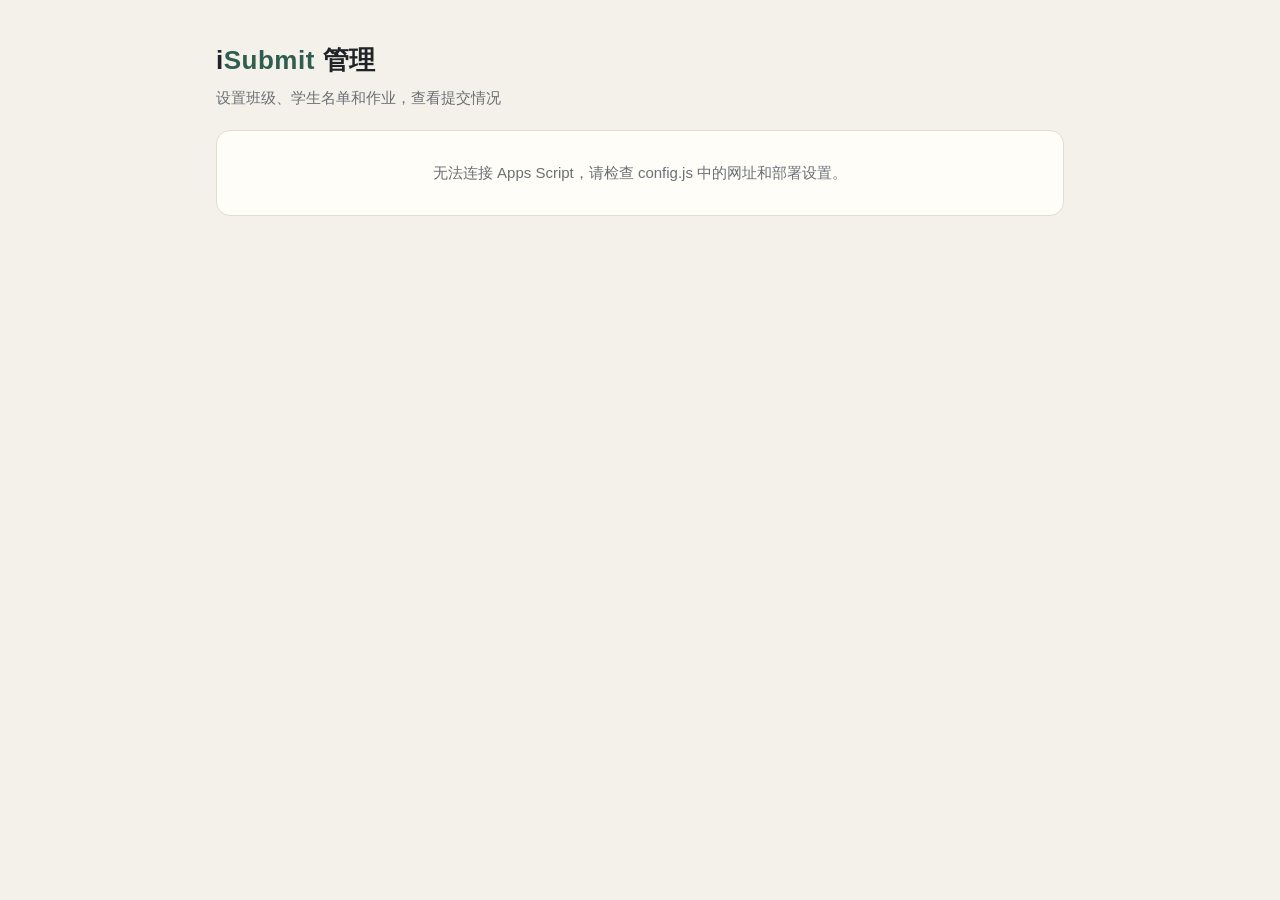
==== admin.html @ 136769a4 "iSubmit 作业提交平台：学生提交页、管理页与 Apps Script 后端 Co-Authored-By: Claude Opus 5.5 <noreply@anthropic.com> Cla" ====
<!DOCTYPE html>
<html lang="zh-CN">
<head>
<meta charset="UTF-8">
<meta name="viewport" content="width=device-width, initial-scale=1">
<meta name="robots" content="noindex">
<title>iSubmit · 管理</title>
<link rel="stylesheet" href="style.css">
<style>
  nav.tabs{display:flex;gap:4px;border-bottom:1px solid var(--line);margin-bottom:16px;flex-wrap:wrap}
  nav.tabs button{border:0;background:none;padding:10px 14px;color:var(--muted);border-bottom:2px solid transparent;margin-bottom:-1px}
  nav.tabs button.on{color:var(--accent);border-bottom-color:var(--accent);font-weight:600}
  .item{border:1px solid var(--line);border-radius:10px;padding:16px;background:#fff;margin-bottom:12px}
  .item-head{display:flex;gap:10px;align-items:center}
  .item-head input{flex:1;font-weight:600}
  .count{font-size:13px;color:var(--muted)}
  .checks{display:flex;flex-wrap:wrap;gap:6px 0;margin-top:4px}
  .savebar{position:sticky;bottom:0;background:var(--bg);padding:12px 0;display:flex;gap:12px;align-items:center;border-top:1px solid var(--line);margin-top:8px}
  .savebar .dirty{color:var(--warn);font-size:13px}
  .empty{color:var(--muted);text-align:center;padding:20px;font-size:14px}
  table{width:100%;border-collapse:collapse;font-size:14px;margin-top:8px}
  th,td{text-align:left;padding:7px 8px;border-bottom:1px solid var(--line)}
  th{font-size:13px;color:var(--muted);font-weight:600}
  .tag{display:inline-block;font-size:12px;padding:1px 8px;border-radius:99px}
  .tag.ok{background:var(--accent-2);color:var(--accent)}
  .tag.no{background:var(--err-2);color:var(--err)}
  .tag.link{background:#e8eef8;color:#2d4f86;text-decoration:none}
  .tag.late{background:#fbf0de;color:var(--warn)}
  .summary{display:flex;gap:16px;align-items:center;flex-wrap:wrap;margin:6px 0 4px}
  .summary b{font-size:20px}
  .links a{margin-right:14px;font-size:14px}
  .toolbar{display:flex;gap:10px;align-items:center;flex-wrap:wrap}
  .toolbar select{width:auto;flex:1;min-width:200px}
  .class-block{margin-top:18px}
  .class-block h3{font-size:15px;margin:0;display:flex;justify-content:space-between;align-items:center}
</style>
</head>
<body>
<main class="wide">
  <header>
    <div>
      <h1>i<span>Submit</span> 管理</h1>
      <p>设置班级、学生名单和作业，查看提交情况</p>
    </div>
    <button id="logout" class="btn ghost small" hidden>退出</button>
  </header>

  <div id="loading" class="card loading">正在连接…</div>

  <!-- 首次设置 / 登录 -->
  <form id="auth" class="card" hidden style="max-width:420px">
    <h2 id="authTitle">登录</h2>
    <p id="authHint" class="hint"></p>
    <label for="pw">管理密码</label>
    <input id="pw" type="password" autocomplete="current-password">
    <div id="pw2Wrap" hidden>
      <label for="pw2">再输入一次</label>
      <input id="pw2" type="password" autocomplete="new-password">
    </div>
    <button class="btn block" type="submit" id="authBtn">登录</button>
    <div id="authMsg" class="msg"></div>
  </form>

  <!-- 主界面 -->
  <div id="app" hidden>
    <nav class="tabs">
      <button data-tab="subs" class="on">提交情况</button>
      <button data-tab="classes">班级与名单</button>
      <button data-tab="assignments">作业</button>
      <button data-tab="settings">设置</button>
    </nav>

    <!-- 提交情况 -->
    <section id="tab-subs" class="card">
      <div class="toolbar">
        <select id="subAssign"></select>
        <button class="btn small" id="subRefresh">刷新</button>
      </div>
      <div id="subBody"></div>
      <div class="links" id="links" style="margin-top:16px"></div>
    </section>

    <!-- 班级 -->
    <section id="tab-classes" class="card" hidden>
      <h2>班级与学生名单</h2>
      <p class="hint">每行一个学生名字，可以直接从 Excel 复制一列粘贴进来。学生提交时会从名单中选择自己的名字。</p>
      <div id="classList"></div>
      <button class="btn ghost small" id="addClass">＋ 添加班级</button>
    </section>

    <!-- 作业 -->
    <section id="tab-assignments" class="card" hidden>
      <h2>作业</h2>
      <p class="hint">勾选哪些班级需要交这份作业。截止时间留空表示不限时。取消「开放提交」后学生将看不到这份作业。</p>
      <div id="assignList"></div>
      <button class="btn ghost small" id="addAssign">＋ 添加作业</button>
    </section>

    <!-- 设置 -->
    <section id="tab-settings" class="card" hidden>
      <h2>提交设置</h2>
      <label for="sCode">提交口令</label>
      <input id="sCode" type="text" placeholder="留空表示不需要口令">
      <div class="hint">建议设置，并在课上告诉学生，防止陌生人乱传文件。</div>

      <div class="row">
        <div>
          <label for="sMax">单个文件大小上限（MB）</label>
          <input id="sMax" type="number" min="1" max="35">
          <div class="hint">最大 35</div>
        </div>
        <div>
          <label>截止后</label>
          <label class="inline" style="margin-top:10px"><input type="checkbox" id="sLate"> 仍可提交（标记为迟交）</label>
        </div>
      </div>

      <label for="sExt">允许的文件类型</label>
      <input id="sExt" type="text" placeholder="例如：pdf, docx, jpg（留空表示不限制）">

      <h2 style="margin-top:28px">修改管理密码</h2>
      <div class="row">
        <div><label for="np1">新密码</label><input id="np1" type="password" autocomplete="new-password"></div>
        <div><label for="np2">再输入一次</label><input id="np2" type="password" autocomplete="new-password"></div>
      </div>
      <button class="btn small" id="changePw" style="margin-top:12px">修改密码</button>
      <div id="pwMsg" class="msg"></div>
    </section>

    <div class="savebar" id="savebar" hidden>
      <button class="btn" id="save">保存设置</button>
      <span id="dirty" class="dirty"></span>
      <span id="saveMsg" class="hint"></span>
    </div>
  </div>
</main>

<script src="config.js"></script>
<script>
const URL_ = window.ISUBMIT_URL || '';
const $ = id => document.getElementById(id);
let password = '', data = null, meta = {}, dirty = false, tab = 'subs';

async function api(body){
  const r = await fetch(URL_, {method:'POST', headers:{'Content-Type':'text/plain;charset=utf-8'}, body:JSON.stringify(body)});
  return r.json();
}
async function adminApi(action, extra){
  const res = await api(Object.assign({action, password}, extra||{}));
  if(!res.ok && res.auth){ logout(res.error); throw new Error(res.error); }
  return res;
}
function el(tag, attrs, ...kids){
  const e=document.createElement(tag);
  for(const k in (attrs||{})){
    const v=attrs[k];
    if(k==='class') e.className=v;
    else if(k.startsWith('on')) e.addEventListener(k.slice(2), v);
    else if(k==='value') e.value=v;
    else if(k in e && typeof v!=='string') e[k]=v;
    else e.setAttribute(k, v);
  }
  kids.flat(Infinity).forEach(c=>{ if(c!=null) e.append(c.nodeType?c:document.createTextNode(c)); });
  return e;
}
function uid(){ return Math.random().toString(36).slice(2,10); }
function showMsg(m,type,text){ m.className='msg show '+type; m.textContent=text; }
function hideMsg(m){ m.className='msg'; }
function toLocalInput(iso){ if(!iso) return ''; const d=new Date(iso); return new Date(d-d.getTimezoneOffset()*60000).toISOString().slice(0,16); }
function fmt(iso){ return iso ? new Date(iso).toLocaleString('zh-CN',{month:'2-digit',day:'2-digit',hour:'2-digit',minute:'2-digit'}) : ''; }
function setDirty(v){ dirty=v; $('dirty').textContent = v ? '有未保存的修改' : ''; if(v) $('saveMsg').textContent=''; }
window.addEventListener('beforeunload', e=>{ if(dirty){ e.preventDefault(); e.returnValue=''; } });

// ---------------- 登录 ----------------
let setupMode=false;
async function start(){
  if(!URL_ || URL_.includes('在此粘贴')){ $('loading').innerHTML='请先在 config.js 中填写 Apps Script 网址。'; return; }
  let st;
  try{ st = await api({action:'adminStatus'}); }catch(e){ $('loading').textContent='无法连接 Apps Script，请检查 config.js 中的网址和部署设置。'; return; }
  $('loading').hidden=true;
  setupMode = !st.hasPassword;
  const saved = sessionStorage.getItem('isubmit-admin');
  if(!setupMode && saved){ password=saved; if(await enter()) return; }
  showAuth();
}
function showAuth(err){
  $('app').hidden=true; $('logout').hidden=true; $('auth').hidden=false;
  $('authTitle').textContent = setupMode ? '首次使用：设置管理密码' : '登录';
  $('authHint').textContent = setupMode ? '请立即设置密码（至少 6 位）。设置之后，只有知道密码的人能进入管理页。' : '';
  $('authBtn').textContent = setupMode ? '设置并进入' : '登录';
  $('pw2Wrap').hidden = !setupMode;
  $('pw').autocomplete = setupMode ? 'new-password' : 'current-password';
  if(err) showMsg($('authMsg'),'err',err); else hideMsg($('authMsg'));
  $('pw').focus();
}
$('auth').addEventListener('submit', async e=>{
  e.preventDefault(); hideMsg($('authMsg'));
  const pw=$('pw').value;
  if(setupMode){
    if(pw.length<6) return showMsg($('authMsg'),'err','密码至少 6 位');
    if(pw!==$('pw2').value) return showMsg($('authMsg'),'err','两次输入不一致');
    const r = await api({action:'adminSetup', password:pw});
    if(!r.ok) return showMsg($('authMsg'),'err',r.error);
    setupMode=false;
  }
  password=pw;
  $('authBtn').disabled=true;
  await enter();
  $('authBtn').disabled=false;
});
async function enter(){
  let r;
  try{ r = await adminApi('adminGet'); }catch(e){ return false; }
  sessionStorage.setItem('isubmit-admin', password);
  data=r.data; meta={rootUrl:r.rootUrl, sheetUrl:r.sheetUrl};
  $('auth').hidden=true; $('app').hidden=false; $('logout').hidden=false; $('pw').value=''; $('pw2').value='';
  renderAll(); setDirty(false); switchTab(tab);
  return true;
}
function logout(msg){
  password=''; sessionStorage.removeItem('isubmit-admin');
  setDirty(false); showAuth(msg);
}
$('logout').onclick=()=>logout();

// ---------------- 标签页 ----------------
document.querySelectorAll('nav.tabs button').forEach(b=>b.onclick=()=>switchTab(b.dataset.tab));
function switchTab(t){
  tab=t;
  document.querySelectorAll('nav.tabs button').forEach(b=>b.classList.toggle('on', b.dataset.tab===t));
  ['subs','classes','assignments','settings'].forEach(x=>$('tab-'+x).hidden = x!==t);
  $('savebar').hidden = t==='subs';
  if(t==='subs') renderSubsSelect();
}

function renderAll(){ renderClasses(); renderAssignments(); renderSettings(); }

// ---------------- 班级 ----------------
function renderClasses(){
  const box=$('classList'); box.innerHTML='';
  if(!data.classes.length) box.append(el('div',{class:'empty'},'还没有班级，点下方「添加班级」开始。'));
  data.classes.forEach(c=>{
    const count=el('span',{class:'count'});
    const upd=()=>{ count.textContent=c.students.length+' 人'; };
    const ta=el('textarea',{placeholder:'张三\n李四\n王五', value:c.students.join('\n'),
      oninput:e=>{ c.students=e.target.value.split(/\r?\n/).map(s=>s.trim()).filter(Boolean); upd(); setDirty(true); }});
    upd();
    box.append(el('div',{class:'item'},
      el('div',{class:'item-head'},
        el('input',{type:'text', value:c.name, placeholder:'班级名称，例如：三年二班', oninput:e=>{c.name=e.target.value; setDirty(true);}}),
        count,
        el('button',{class:'btn danger', type:'button', onclick:()=>{
          if(!confirm('删除班级「'+(c.name||'未命名')+'」？已提交的文件不会被删除。')) return;
          data.classes=data.classes.filter(x=>x!==c);
          data.assignments.forEach(a=>a.classIds=a.classIds.filter(id=>id!==c.id));
          renderAll(); setDirty(true);
        }},'删除')),
      el('label',{},'学生名单（每行一个）'), ta));
  });
}
$('addClass').onclick=()=>{
  data.classes.push({id:uid(), name:'', students:[]});
  renderClasses(); renderAssignments(); setDirty(true);
  const inputs=$('classList').querySelectorAll('.item-head input'); inputs[inputs.length-1].focus();
};

// ---------------- 作业 ----------------
function renderAssignments(){
  const box=$('assignList'); box.innerHTML='';
  if(!data.assignments.length) box.append(el('div',{class:'empty'},'还没有作业，点下方「添加作业」开始。'));
  data.assignments.forEach(a=>{
    const checks=el('div',{class:'checks'});
    if(!data.classes.length) checks.append(el('span',{class:'hint'},'请先在「班级与名单」中添加班级'));
    data.classes.forEach(c=>{
      checks.append(el('label',{class:'inline'},
        el('input',{type:'checkbox', checked:a.classIds.includes(c.id), onchange:e=>{
          a.classIds = e.target.checked ? [...a.classIds, c.id] : a.classIds.filter(x=>x!==c.id); setDirty(true);
        }}), c.name||'（未命名班级）'));
    });
    box.append(el('div',{class:'item'},
      el('div',{class:'item-head'},
        el('input',{type:'text', value:a.name, placeholder:'作业标题，例如：第1次作业', oninput:e=>{a.name=e.target.value; setDirty(true);}}),
        el('button',{class:'btn danger', type:'button', onclick:()=>{
          if(!confirm('删除作业「'+(a.name||'未命名')+'」？已提交的文件不会被删除。')) return;
          data.assignments=data.assignments.filter(x=>x!==a); renderAssignments(); setDirty(true);
        }},'删除')),
      el('div',{class:'row'},
        el('div',{},
          el('label',{},'截止时间'),
          el('input',{type:'datetime-local', value:toLocalInput(a.deadline), onchange:e=>{
            a.deadline = e.target.value ? new Date(e.target.value).toISOString() : ''; setDirty(true);
          }})),
        el('div',{},
          el('label',{},'状态'),
          el('label',{class:'inline', style:'margin-top:10px'},
            el('input',{type:'checkbox', checked:a.open, onchange:e=>{a.open=e.target.checked; setDirty(true);}}),'开放提交'))),
      el('label',{},'需要提交的班级'), checks));
  });
}
$('addAssign').onclick=()=>{
  data.assignments.unshift({id:uid(), name:'', classIds:data.classes.map(c=>c.id), deadline:'', open:true});
  renderAssignments(); setDirty(true);
  $('assignList').querySelector('.item-head input').focus();
};

// ---------------- 设置 ----------------
function renderSettings(){
  const s=data.settings;
  $('sCode').value=s.accessCode; $('sMax').value=s.maxFileMB; $('sLate').checked=s.allowLate;
  $('sExt').value=s.allowedExt.join(', ');
}
$('sCode').oninput=e=>{ data.settings.accessCode=e.target.value.trim(); setDirty(true); };
$('sMax').oninput=e=>{ data.settings.maxFileMB=Number(e.target.value)||20; setDirty(true); };
$('sLate').onchange=e=>{ data.settings.allowLate=e.target.checked; setDirty(true); };
$('sExt').oninput=e=>{ data.settings.allowedExt=e.target.value.split(/[,，\s]+/).map(x=>x.replace(/^\./,'').toLowerCase()).filter(Boolean); setDirty(true); };

$('changePw').onclick=async()=>{
  const m=$('pwMsg'); hideMsg(m);
  const a=$('np1').value, b=$('np2').value;
  if(a.length<6) return showMsg(m,'err','密码至少 6 位');
  if(a!==b) return showMsg(m,'err','两次输入不一致');
  try{
    const r=await adminApi('adminPassword',{newPassword:a});
    if(!r.ok) return showMsg(m,'err',r.error);
    password=a; sessionStorage.setItem('isubmit-admin',a);
    $('np1').value=$('np2').value=''; showMsg(m,'ok','密码已修改');
  }catch(_){}
};

// ---------------- 保存 ----------------
function validate(){
  for(const c of data.classes){
    if(!c.name.trim()) return '有班级没有填写名称';
    const dup=c.students.find((s,i)=>c.students.indexOf(s)!==i);
    if(dup) return '「'+c.name+'」中有重名学生：'+dup+'（请加以区分，例如 '+dup+'A / '+dup+'B）';
  }
  const names=data.classes.map(c=>c.name.trim());
  const dupC=names.find((n,i)=>names.indexOf(n)!==i);
  if(dupC) return '班级名称重复：'+dupC;
  for(const a of data.assignments){
    if(!a.name.trim()) return '有作业没有填写标题';
    if(a.open && !a.classIds.length) return '作业「'+a.name+'」没有勾选任何班级';
  }
  return '';
}
$('save').onclick=async()=>{
  const err=validate();
  if(err){ $('saveMsg').textContent=''; alert(err); return; }
  $('save').disabled=true; $('saveMsg').textContent='保存中…';
  try{
    const r=await adminApi('adminSave',{data});
    if(!r.ok){ $('saveMsg').textContent=''; alert(r.error); return; }
    data=r.data; renderAll(); setDirty(false);
    $('saveMsg').textContent='已保存 · '+new Date().toLocaleTimeString('zh-CN');
  }catch(e){ $('saveMsg').textContent='保存失败：'+e.message; }
  finally{ $('save').disabled=false; }
};

// ---------------- 提交情况 ----------------
function renderSubsSelect(){
  const sel=$('subAssign'); const prev=sel.value; sel.innerHTML='';
  if(!data.assignments.length){
    sel.append(el('option',{value:''},'暂无作业')); sel.disabled=true;
    $('subBody').innerHTML=''; $('subBody').append(el('div',{class:'empty'},'先到「作业」中添加作业并保存。'));
  } else {
    sel.disabled=false;
    data.assignments.forEach(a=>sel.append(el('option',{value:a.id},(a.name||'未命名')+(a.open?'':'（已关闭）'))));
    if(data.assignments.some(a=>a.id===prev)) sel.value=prev;
    loadSubs();
  }
  const L=$('links'); L.innerHTML='';
  if(meta.rootUrl) L.append(el('a',{href:meta.rootUrl,target:'_blank',rel:'noopener'},'打开 Drive 作业文件夹 ↗'));
  if(meta.sheetUrl) L.append(el('a',{href:meta.sheetUrl,target:'_blank',rel:'noopener'},'打开提交登记表 ↗'));
}
$('subAssign').onchange=loadSubs;
$('subRefresh').onclick=loadSubs;

async function loadSubs(){
  const id=$('subAssign').value, body=$('subBody');
  if(!id) return;
  body.innerHTML=''; body.append(el('div',{class:'loading'},'加载中…'));
  let r;
  try{ r=await adminApi('adminSubmissions',{assignmentId:id}); }catch(e){ return; }
  body.innerHTML='';
  if(!r.ok){ body.append(el('div',{class:'empty'}, r.error==='作业不存在' ? '这份作业还没有保存，请先点「保存设置」。' : r.error)); return; }

  let total=0, done=0;
  r.classes.forEach(c=>c.students.forEach(s=>{ total++; if(s.count) done++; }));
  body.append(el('div',{class:'summary'},
    el('span',{}, el('b',{},String(done)),' / '+total+' 人已提交'),
    r.assignment.deadline ? el('span',{class:'hint'},'截止 '+fmt(r.assignment.deadline)) : null,
    r.folderUrl ? el('a',{href:r.folderUrl,target:'_blank',rel:'noopener'},'打开本作业文件夹 ↗') : null));
  if(!r.classes.length) body.append(el('div',{class:'empty'},'这份作业没有勾选班级。'));

  r.classes.forEach(c=>{
    const missing=c.students.filter(s=>!s.count).map(s=>s.name);
    const tbody=el('tbody');
    c.students.forEach(s=>tbody.append(el('tr',{},
      el('td',{},s.name),
      el('td',{}, s.count ? el('span',{class:'tag ok'},'已交'+(s.count>1?' '+s.count+' 份':'')) : el('span',{class:'tag no'},'未交'),
        s.late ? ' ' : null, s.late ? el('span',{class:'tag late'},'迟交') : null,
        (s.links||[]).map((u,i)=>[' ', el('a',{href:u,target:'_blank',rel:'noopener noreferrer',class:'tag link',title:u},'链接'+((s.links.length>1)?(i+1):'')+' ↗')])),
      el('td',{class:'hint'}, fmt(s.last)))));
    body.append(el('div',{class:'class-block'},
      el('h3',{}, el('span',{}, c.name+'　',el('span',{class:'count'},(c.students.length-missing.length)+' / '+c.students.length)),
        missing.length ? el('button',{class:'btn ghost small',type:'button',onclick:async ev=>{
          const t=c.name+' 未交（'+missing.length+'人）：'+missing.join('、');
          try{ await navigator.clipboard.writeText(t); ev.target.textContent='已复制'; }catch(_){ prompt('复制未交名单：',t); }
        }},'复制未交名单') : null),
      c.students.length ? el('table',{}, el('thead',{},el('tr',{},el('th',{},'姓名'),el('th',{},'状态'),el('th',{},'最后提交'))), tbody)
        : el('div',{class:'empty'},'该班级名单为空')));
  });
}

start();
</script>
</body>
</html>
---- style.css ----
:root{
  --bg:#f4f1ea; --card:#fffdf8; --ink:#1f2328; --muted:#6b6f76;
  --line:#e3ddd0; --accent:#2f5d50; --accent-2:#e6efe9; --err:#b3261e; --err-2:#fbeceb; --warn:#a15c00;
}
*{box-sizing:border-box}
[hidden]{display:none!important}
body{margin:0;background:var(--bg);color:var(--ink);
  font:15px/1.6 -apple-system,BlinkMacSystemFont,"PingFang SC","Hiragino Sans GB","Microsoft YaHei",sans-serif}
main{max-width:560px;margin:40px auto;padding:0 16px}
main.wide{max-width:880px}
header{margin-bottom:20px;display:flex;align-items:flex-end;justify-content:space-between;gap:12px;flex-wrap:wrap}
h1{font-size:26px;margin:0;letter-spacing:.5px}
h1 span{color:var(--accent)}
header p{margin:4px 0 0;color:var(--muted)}
h2{font-size:17px;margin:0 0 12px}
.card{background:var(--card);border:1px solid var(--line);border-radius:14px;padding:24px;margin-bottom:16px}
label{display:block;font-weight:600;font-size:14px;margin:16px 0 6px}
label:first-child{margin-top:0}
label.inline{display:inline-flex;align-items:center;gap:6px;font-weight:400;margin:0 14px 0 0;cursor:pointer}
input[type=text],input[type=password],input[type=number],input[type=datetime-local],select,textarea{
  width:100%;padding:10px 12px;border:1px solid var(--line);border-radius:8px;background:#fff;font:inherit;color:inherit}
textarea{min-height:140px;resize:vertical;line-height:1.5}
input:focus,select:focus,textarea:focus{outline:2px solid var(--accent);outline-offset:-1px;border-color:transparent}
.row{display:grid;grid-template-columns:1fr 1fr;gap:12px}
.hint{font-size:13px;color:var(--muted);margin-top:4px;font-weight:400}
button{font:inherit;cursor:pointer}
.btn{padding:10px 16px;border:0;border-radius:10px;background:var(--accent);color:#fff;font-weight:600}
.btn:disabled{opacity:.5;cursor:not-allowed}
.btn.block{width:100%;margin-top:22px;padding:12px}
.btn.ghost{background:transparent;color:var(--accent);border:1px solid var(--accent)}
.btn.danger{background:transparent;color:var(--err);border:1px solid #e7c2bf;padding:6px 12px;font-weight:400;font-size:13px}
.btn.small{padding:6px 12px;font-size:13px}
.msg{margin-top:14px;padding:12px 14px;border-radius:8px;font-size:14px;display:none}
.msg.show{display:block}
.msg.err{background:var(--err-2);color:var(--err)}
.msg.ok{background:var(--accent-2);color:var(--accent)}
.loading{color:var(--muted);text-align:center;padding:30px 0}
footer{text-align:center;color:var(--muted);font-size:12px;margin-top:18px}
a{color:var(--accent)}
@media (max-width:520px){.row{grid-template-columns:1fr}}
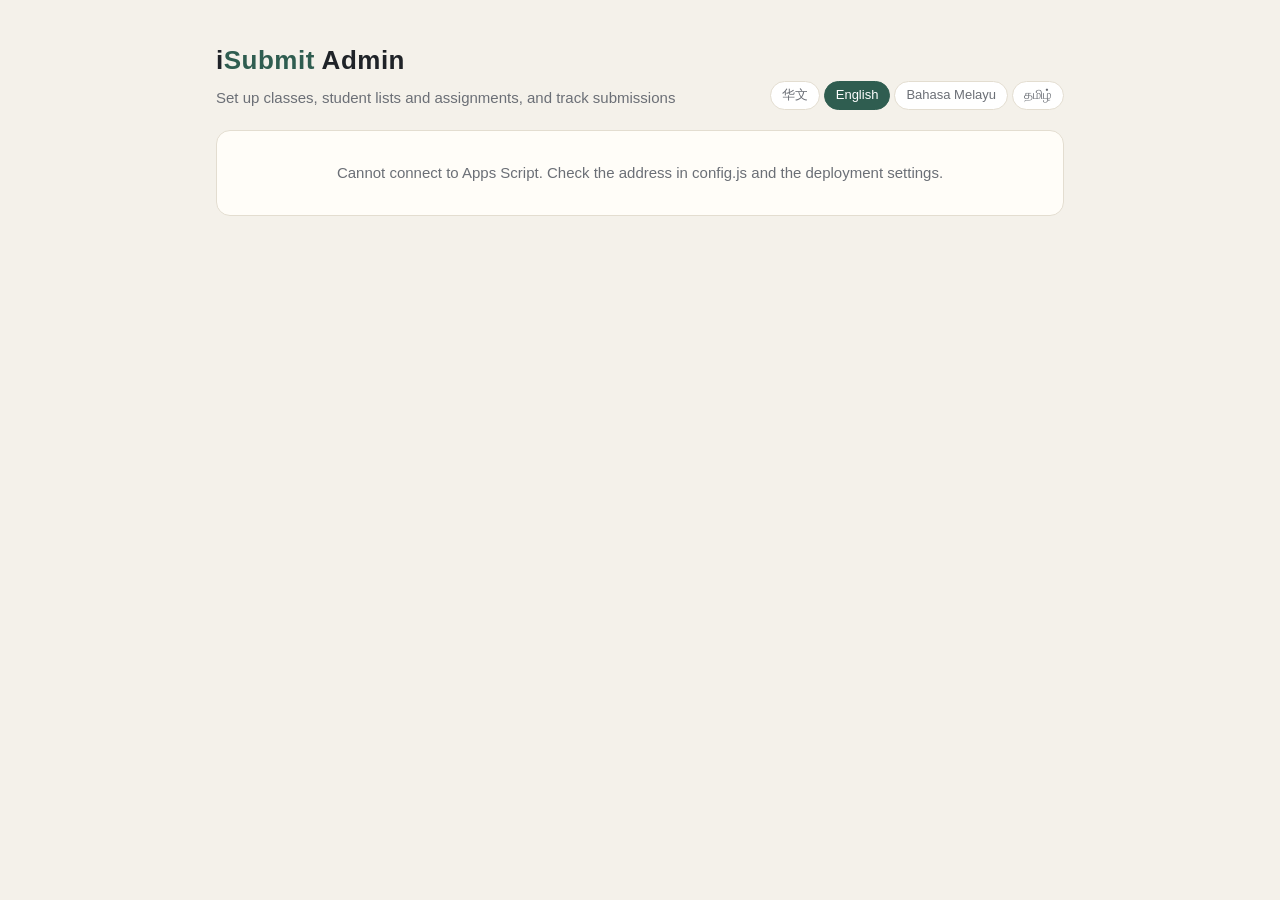
==== commit 37a79c57: "加入语言切换：华文 / English / Bahasa Melayu / தமிழ் Co-Authored-By: Claude Opus 5.5 <noreply@anthropic.com> " ====
--- a/admin.html
+++ b/admin.html
@@ -4,7 +4,7 @@
 <meta charset="UTF-8">
 <meta name="viewport" content="width=device-width, initial-scale=1">
 <meta name="robots" content="noindex">
-<title>iSubmit · 管理</title>
+<title data-i18n="a.title">iSubmit · 管理</title>
 <link rel="stylesheet" href="style.css">
 <style>
   nav.tabs{display:flex;gap:4px;border-bottom:1px solid var(--line);margin-bottom:16px;flex-wrap:wrap}
@@ -39,42 +39,45 @@
 <main class="wide">
   <header>
     <div>
-      <h1>i<span>Submit</span> 管理</h1>
-      <p>设置班级、学生名单和作业，查看提交情况</p>
+      <h1>i<span>Submit</span> <span data-i18n="a.h1" style="color:inherit">管理</span></h1>
+      <p data-i18n="a.subtitle"></p>
     </div>
-    <button id="logout" class="btn ghost small" hidden>退出</button>
+    <div class="header-right">
+      <div id="langs" class="langs"></div>
+      <button id="logout" class="btn ghost small" hidden data-i18n="a.logout"></button>
+    </div>
   </header>
 
-  <div id="loading" class="card loading">正在连接…</div>
+  <div id="loading" class="card loading"></div>
 
   <!-- 首次设置 / 登录 -->
-  <form id="auth" class="card" hidden style="max-width:420px">
-    <h2 id="authTitle">登录</h2>
+  <form id="auth" class="card" hidden novalidate style="max-width:460px">
+    <h2 id="authTitle"></h2>
     <p id="authHint" class="hint"></p>
-    <label for="pw">管理密码</label>
+    <label for="pw" data-i18n="a.pw"></label>
     <input id="pw" type="password" autocomplete="current-password">
     <div id="pw2Wrap" hidden>
-      <label for="pw2">再输入一次</label>
+      <label for="pw2" data-i18n="a.pw2"></label>
       <input id="pw2" type="password" autocomplete="new-password">
     </div>
-    <button class="btn block" type="submit" id="authBtn">登录</button>
+    <button class="btn block" type="submit" id="authBtn"></button>
     <div id="authMsg" class="msg"></div>
   </form>
 
   <!-- 主界面 -->
   <div id="app" hidden>
     <nav class="tabs">
-      <button data-tab="subs" class="on">提交情况</button>
-      <button data-tab="classes">班级与名单</button>
-      <button data-tab="assignments">作业</button>
-      <button data-tab="settings">设置</button>
+      <button data-tab="subs" class="on" data-i18n="a.tab.subs"></button>
+      <button data-tab="classes" data-i18n="a.tab.classes"></button>
+      <button data-tab="assignments" data-i18n="a.tab.assign"></button>
+      <button data-tab="settings" data-i18n="a.tab.settings"></button>
     </nav>
 
     <!-- 提交情况 -->
     <section id="tab-subs" class="card">
       <div class="toolbar">
         <select id="subAssign"></select>
-        <button class="btn small" id="subRefresh">刷新</button>
+        <button class="btn small" id="subRefresh" data-i18n="a.refresh"></button>
       </div>
       <div id="subBody"></div>
       <div class="links" id="links" style="margin-top:16px"></div>
@@ -82,53 +85,53 @@
 
     <!-- 班级 -->
     <section id="tab-classes" class="card" hidden>
-      <h2>班级与学生名单</h2>
-      <p class="hint">每行一个学生名字，可以直接从 Excel 复制一列粘贴进来。学生提交时会从名单中选择自己的名字。</p>
+      <h2 data-i18n="a.classesTitle"></h2>
+      <p class="hint" data-i18n="a.classesHint"></p>
       <div id="classList"></div>
-      <button class="btn ghost small" id="addClass">＋ 添加班级</button>
+      <button class="btn ghost small" id="addClass" data-i18n="a.addClass"></button>
     </section>
 
     <!-- 作业 -->
     <section id="tab-assignments" class="card" hidden>
-      <h2>作业</h2>
-      <p class="hint">勾选哪些班级需要交这份作业。截止时间留空表示不限时。取消「开放提交」后学生将看不到这份作业。</p>
+      <h2 data-i18n="a.tab.assign"></h2>
+      <p class="hint" data-i18n="a.assignHint"></p>
       <div id="assignList"></div>
-      <button class="btn ghost small" id="addAssign">＋ 添加作业</button>
+      <button class="btn ghost small" id="addAssign" data-i18n="a.addAssign"></button>
     </section>
 
     <!-- 设置 -->
     <section id="tab-settings" class="card" hidden>
-      <h2>提交设置</h2>
-      <label for="sCode">提交口令</label>
-      <input id="sCode" type="text" placeholder="留空表示不需要口令">
-      <div class="hint">建议设置，并在课上告诉学生，防止陌生人乱传文件。</div>
+      <h2 data-i18n="a.settingsTitle"></h2>
+      <label for="sCode" data-i18n="code.label"></label>
+      <input id="sCode" type="text" data-i18n-ph="a.codePh">
+      <div class="hint" data-i18n="a.codeHint"></div>
 
       <div class="row">
         <div>
-          <label for="sMax">单个文件大小上限（MB）</label>
+          <label for="sMax" data-i18n="a.maxSize"></label>
           <input id="sMax" type="number" min="1" max="35">
-          <div class="hint">最大 35</div>
+          <div class="hint" data-i18n="a.max35"></div>
         </div>
         <div>
-          <label>截止后</label>
-          <label class="inline" style="margin-top:10px"><input type="checkbox" id="sLate"> 仍可提交（标记为迟交）</label>
+          <label data-i18n="a.afterDl"></label>
+          <label class="inline" style="margin-top:10px"><input type="checkbox" id="sLate"> <span data-i18n="a.allowLate"></span></label>
         </div>
       </div>
 
-      <label for="sExt">允许的文件类型</label>
-      <input id="sExt" type="text" placeholder="例如：pdf, docx, jpg（留空表示不限制）">
-
-      <h2 style="margin-top:28px">修改管理密码</h2>
+      <label for="sExt" data-i18n="a.exts"></label>
+      <input id="sExt" type="text" data-i18n-ph="a.extsPh">
+
+      <h2 style="margin-top:28px" data-i18n="a.changePwTitle"></h2>
       <div class="row">
-        <div><label for="np1">新密码</label><input id="np1" type="password" autocomplete="new-password"></div>
-        <div><label for="np2">再输入一次</label><input id="np2" type="password" autocomplete="new-password"></div>
+        <div><label for="np1" data-i18n="a.newPw"></label><input id="np1" type="password" autocomplete="new-password"></div>
+        <div><label for="np2" data-i18n="a.pw2"></label><input id="np2" type="password" autocomplete="new-password"></div>
       </div>
-      <button class="btn small" id="changePw" style="margin-top:12px">修改密码</button>
+      <button class="btn small" id="changePw" style="margin-top:12px" data-i18n="a.changePwBtn"></button>
       <div id="pwMsg" class="msg"></div>
     </section>
 
     <div class="savebar" id="savebar" hidden>
-      <button class="btn" id="save">保存设置</button>
+      <button class="btn" id="save" data-i18n="a.save"></button>
       <span id="dirty" class="dirty"></span>
       <span id="saveMsg" class="hint"></span>
     </div>
@@ -136,10 +139,13 @@
 </main>
 
 <script src="config.js"></script>
+<script src="i18n.js"></script>
 <script>
 const URL_ = window.ISUBMIT_URL || '';
 const $ = id => document.getElementById(id);
+const t = I18N.t;
 let password = '', data = null, meta = {}, dirty = false, tab = 'subs';
+let setupMode = false, loadingKey = 'a.connecting', authErr = '', saveState = null, subsState = null;
 
 async function api(body){
   const r = await fetch(URL_, {method:'POST', headers:{'Content-Type':'text/plain;charset=utf-8'}, body:JSON.stringify(body)});
@@ -164,43 +170,60 @@
   return e;
 }
 function uid(){ return Math.random().toString(36).slice(2,10); }
-function showMsg(m,type,text){ m.className='msg show '+type; m.textContent=text; }
-function hideMsg(m){ m.className='msg'; }
+// 提示框：保存「怎么画」，切换语言时重画
+function showMsg(m, type, render){ m._r={type, render}; paintMsg(m); }
+function paintMsg(m){
+  if(!m._r){ m.className='msg'; m.textContent=''; return; }
+  m.className='msg show '+m._r.type; m.textContent=m._r.render();
+}
+function hideMsg(m){ m._r=null; paintMsg(m); }
 function toLocalInput(iso){ if(!iso) return ''; const d=new Date(iso); return new Date(d-d.getTimezoneOffset()*60000).toISOString().slice(0,16); }
-function fmt(iso){ return iso ? new Date(iso).toLocaleString('zh-CN',{month:'2-digit',day:'2-digit',hour:'2-digit',minute:'2-digit'}) : ''; }
-function setDirty(v){ dirty=v; $('dirty').textContent = v ? '有未保存的修改' : ''; if(v) $('saveMsg').textContent=''; }
+function fmt(iso){ return I18N.fmtDate(iso,{month:'2-digit',day:'2-digit',hour:'2-digit',minute:'2-digit'}); }
+function setDirty(v){ dirty=v; if(v) saveState=null; paintSave(); }
+function paintSave(){
+  $('dirty').textContent = dirty ? t('a.dirty') : '';
+  const s=saveState;
+  $('saveMsg').textContent = !s ? '' : s.key==='a.saved' ? t('a.saved',{t:I18N.fmtTime(s.at)})
+    : s.key==='a.saveFailed' ? t('a.saveFailed',{msg:I18N.server(s.raw)}) : t(s.key);
+}
 window.addEventListener('beforeunload', e=>{ if(dirty){ e.preventDefault(); e.returnValue=''; } });
 
 // ---------------- 登录 ----------------
-let setupMode=false;
+function paintLoading(){ $('loading').textContent=t(loadingKey); }
 async function start(){
-  if(!URL_ || URL_.includes('在此粘贴')){ $('loading').innerHTML='请先在 config.js 中填写 Apps Script 网址。'; return; }
+  if(!URL_ || URL_.includes('在此粘贴')){ loadingKey='a.noConfig'; return paintLoading(); }
   let st;
-  try{ st = await api({action:'adminStatus'}); }catch(e){ $('loading').textContent='无法连接 Apps Script，请检查 config.js 中的网址和部署设置。'; return; }
+  try{ st = await api({action:'adminStatus'}); }catch(e){ loadingKey='a.noConnect'; return paintLoading(); }
   $('loading').hidden=true;
   setupMode = !st.hasPassword;
   const saved = sessionStorage.getItem('isubmit-admin');
   if(!setupMode && saved){ password=saved; if(await enter()) return; }
   showAuth();
 }
-function showAuth(err){
+function showAuth(errRaw){
   $('app').hidden=true; $('logout').hidden=true; $('auth').hidden=false;
-  $('authTitle').textContent = setupMode ? '首次使用：设置管理密码' : '登录';
-  $('authHint').textContent = setupMode ? '请立即设置密码（至少 6 位）。设置之后，只有知道密码的人能进入管理页。' : '';
-  $('authBtn').textContent = setupMode ? '设置并进入' : '登录';
+  authErr = errRaw || '';
+  paintAuth();
+  $('pw').focus();
+}
+function paintAuth(){
+  $('authTitle').textContent = t(setupMode ? 'a.setupTitle' : 'a.login');
+  $('authHint').textContent = setupMode ? t('a.setupHint') : '';
+  $('authBtn').textContent = t(setupMode ? 'a.setupBtn' : 'a.login');
   $('pw2Wrap').hidden = !setupMode;
   $('pw').autocomplete = setupMode ? 'new-password' : 'current-password';
-  if(err) showMsg($('authMsg'),'err',err); else hideMsg($('authMsg'));
-  $('pw').focus();
+  if(authErr){ const raw=authErr; showMsg($('authMsg'),'err',()=>I18N.server(raw)); }
+  else paintMsg($('authMsg'));
 }
 $('auth').addEventListener('submit', async e=>{
-  e.preventDefault(); hideMsg($('authMsg'));
+  e.preventDefault(); authErr=''; hideMsg($('authMsg'));
+  const err=key=>showMsg($('authMsg'),'err',()=>t(key));
   const pw=$('pw').value;
   if(setupMode){
-    if(pw.length<6) return showMsg($('authMsg'),'err','密码至少 6 位');
-    if(pw!==$('pw2').value) return showMsg($('authMsg'),'err','两次输入不一致');
+    if(pw.length<6) return err('pw.min');
+    if(pw!==$('pw2').value) return err('a.pwMismatch');
     const r = await api({action:'adminSetup', password:pw});
-    if(!r.ok) return showMsg($('authMsg'),'err',r.error);
+    if(!r.ok){ const raw=r.error; return showMsg($('authMsg'),'err',()=>I18N.server(raw)); }
     setupMode=false;
   }
   password=pw;
@@ -225,12 +248,12 @@
 
 // ---------------- 标签页 ----------------
 document.querySelectorAll('nav.tabs button').forEach(b=>b.onclick=()=>switchTab(b.dataset.tab));
-function switchTab(t){
-  tab=t;
-  document.querySelectorAll('nav.tabs button').forEach(b=>b.classList.toggle('on', b.dataset.tab===t));
-  ['subs','classes','assignments','settings'].forEach(x=>$('tab-'+x).hidden = x!==t);
-  $('savebar').hidden = t==='subs';
-  if(t==='subs') renderSubsSelect();
+function switchTab(tb){
+  tab=tb;
+  document.querySelectorAll('nav.tabs button').forEach(b=>b.classList.toggle('on', b.dataset.tab===tb));
+  ['subs','classes','assignments','settings'].forEach(x=>$('tab-'+x).hidden = x!==tb);
+  $('savebar').hidden = tb==='subs';
+  if(tb==='subs'){ buildSubsSelect(); loadSubs(); }
 }
 
 function renderAll(){ renderClasses(); renderAssignments(); renderSettings(); }
@@ -238,24 +261,24 @@
 // ---------------- 班级 ----------------
 function renderClasses(){
   const box=$('classList'); box.innerHTML='';
-  if(!data.classes.length) box.append(el('div',{class:'empty'},'还没有班级，点下方「添加班级」开始。'));
+  if(!data.classes.length) box.append(el('div',{class:'empty'},t('a.noClasses')));
   data.classes.forEach(c=>{
     const count=el('span',{class:'count'});
-    const upd=()=>{ count.textContent=c.students.length+' 人'; };
-    const ta=el('textarea',{placeholder:'张三\n李四\n王五', value:c.students.join('\n'),
+    const upd=()=>{ count.textContent=t('a.nStudents',{n:c.students.length}); };
+    const ta=el('textarea',{placeholder:t('a.studentPh'), value:c.students.join('\n'),
       oninput:e=>{ c.students=e.target.value.split(/\r?\n/).map(s=>s.trim()).filter(Boolean); upd(); setDirty(true); }});
     upd();
     box.append(el('div',{class:'item'},
       el('div',{class:'item-head'},
-        el('input',{type:'text', value:c.name, placeholder:'班级名称，例如：三年二班', oninput:e=>{c.name=e.target.value; setDirty(true);}}),
+        el('input',{type:'text', value:c.name, placeholder:t('a.classPh'), oninput:e=>{c.name=e.target.value; setDirty(true);}}),
         count,
         el('button',{class:'btn danger', type:'button', onclick:()=>{
-          if(!confirm('删除班级「'+(c.name||'未命名')+'」？已提交的文件不会被删除。')) return;
+          if(!confirm(t('a.confirmDelClass',{name:c.name||t('a.unnamed')}))) return;
           data.classes=data.classes.filter(x=>x!==c);
           data.assignments.forEach(a=>a.classIds=a.classIds.filter(id=>id!==c.id));
           renderAll(); setDirty(true);
-        }},'删除')),
-      el('label',{},'学生名单（每行一个）'), ta));
+        }},t('a.delete'))),
+      el('label',{},t('a.studentList')), ta));
   });
 }
 $('addClass').onclick=()=>{
@@ -267,34 +290,34 @@
 // ---------------- 作业 ----------------
 function renderAssignments(){
   const box=$('assignList'); box.innerHTML='';
-  if(!data.assignments.length) box.append(el('div',{class:'empty'},'还没有作业，点下方「添加作业」开始。'));
+  if(!data.assignments.length) box.append(el('div',{class:'empty'},t('a.noAssign')));
   data.assignments.forEach(a=>{
     const checks=el('div',{class:'checks'});
-    if(!data.classes.length) checks.append(el('span',{class:'hint'},'请先在「班级与名单」中添加班级'));
+    if(!data.classes.length) checks.append(el('span',{class:'hint'},t('a.addClassFirst')));
     data.classes.forEach(c=>{
       checks.append(el('label',{class:'inline'},
         el('input',{type:'checkbox', checked:a.classIds.includes(c.id), onchange:e=>{
           a.classIds = e.target.checked ? [...a.classIds, c.id] : a.classIds.filter(x=>x!==c.id); setDirty(true);
-        }}), c.name||'（未命名班级）'));
+        }}), c.name||t('a.unnamedClass')));
     });
     box.append(el('div',{class:'item'},
       el('div',{class:'item-head'},
-        el('input',{type:'text', value:a.name, placeholder:'作业标题，例如：第1次作业', oninput:e=>{a.name=e.target.value; setDirty(true);}}),
+        el('input',{type:'text', value:a.name, placeholder:t('a.assignPh'), oninput:e=>{a.name=e.target.value; setDirty(true);}}),
         el('button',{class:'btn danger', type:'button', onclick:()=>{
-          if(!confirm('删除作业「'+(a.name||'未命名')+'」？已提交的文件不会被删除。')) return;
+          if(!confirm(t('a.confirmDelAssign',{name:a.name||t('a.unnamed')}))) return;
           data.assignments=data.assignments.filter(x=>x!==a); renderAssignments(); setDirty(true);
-        }},'删除')),
+        }},t('a.delete'))),
       el('div',{class:'row'},
         el('div',{},
-          el('label',{},'截止时间'),
+          el('label',{},t('a.deadline')),
           el('input',{type:'datetime-local', value:toLocalInput(a.deadline), onchange:e=>{
             a.deadline = e.target.value ? new Date(e.target.value).toISOString() : ''; setDirty(true);
           }})),
         el('div',{},
-          el('label',{},'状态'),
+          el('label',{},t('a.status')),
           el('label',{class:'inline', style:'margin-top:10px'},
-            el('input',{type:'checkbox', checked:a.open, onchange:e=>{a.open=e.target.checked; setDirty(true);}}),'开放提交'))),
-      el('label',{},'需要提交的班级'), checks));
+            el('input',{type:'checkbox', checked:a.open, onchange:e=>{a.open=e.target.checked; setDirty(true);}}),t('a.open')))),
+      el('label',{},t('a.classesToSubmit')), checks));
   });
 }
 $('addAssign').onclick=()=>{
@@ -317,101 +340,124 @@
 $('changePw').onclick=async()=>{
   const m=$('pwMsg'); hideMsg(m);
   const a=$('np1').value, b=$('np2').value;
-  if(a.length<6) return showMsg(m,'err','密码至少 6 位');
-  if(a!==b) return showMsg(m,'err','两次输入不一致');
+  if(a.length<6) return showMsg(m,'err',()=>t('pw.min'));
+  if(a!==b) return showMsg(m,'err',()=>t('a.pwMismatch'));
   try{
     const r=await adminApi('adminPassword',{newPassword:a});
-    if(!r.ok) return showMsg(m,'err',r.error);
+    if(!r.ok){ const raw=r.error; return showMsg(m,'err',()=>I18N.server(raw)); }
     password=a; sessionStorage.setItem('isubmit-admin',a);
-    $('np1').value=$('np2').value=''; showMsg(m,'ok','密码已修改');
+    $('np1').value=$('np2').value=''; showMsg(m,'ok',()=>t('a.pwChanged'));
   }catch(_){}
 };
 
 // ---------------- 保存 ----------------
 function validate(){
   for(const c of data.classes){
-    if(!c.name.trim()) return '有班级没有填写名称';
+    if(!c.name.trim()) return t('a.v.className');
     const dup=c.students.find((s,i)=>c.students.indexOf(s)!==i);
-    if(dup) return '「'+c.name+'」中有重名学生：'+dup+'（请加以区分，例如 '+dup+'A / '+dup+'B）';
+    if(dup) return t('a.v.dupStudent',{c:c.name,n:dup});
   }
   const names=data.classes.map(c=>c.name.trim());
   const dupC=names.find((n,i)=>names.indexOf(n)!==i);
-  if(dupC) return '班级名称重复：'+dupC;
+  if(dupC) return t('a.v.dupClass',{c:dupC});
   for(const a of data.assignments){
-    if(!a.name.trim()) return '有作业没有填写标题';
-    if(a.open && !a.classIds.length) return '作业「'+a.name+'」没有勾选任何班级';
+    if(!a.name.trim()) return t('a.v.assignName');
+    if(a.open && !a.classIds.length) return t('a.v.assignNoClass',{a:a.name});
   }
   return '';
 }
 $('save').onclick=async()=>{
   const err=validate();
-  if(err){ $('saveMsg').textContent=''; alert(err); return; }
-  $('save').disabled=true; $('saveMsg').textContent='保存中…';
+  if(err){ saveState=null; paintSave(); alert(err); return; }
+  $('save').disabled=true; saveState={key:'a.saving'}; paintSave();
   try{
     const r=await adminApi('adminSave',{data});
-    if(!r.ok){ $('saveMsg').textContent=''; alert(r.error); return; }
+    if(!r.ok){ saveState=null; paintSave(); alert(I18N.server(r.error)); return; }
     data=r.data; renderAll(); setDirty(false);
-    $('saveMsg').textContent='已保存 · '+new Date().toLocaleTimeString('zh-CN');
-  }catch(e){ $('saveMsg').textContent='保存失败：'+e.message; }
+    saveState={key:'a.saved', at:new Date()}; paintSave();
+  }catch(e){ saveState={key:'a.saveFailed', raw:e.message}; paintSave(); }
   finally{ $('save').disabled=false; }
 };
 
 // ---------------- 提交情况 ----------------
-function renderSubsSelect(){
+function buildSubsSelect(){
   const sel=$('subAssign'); const prev=sel.value; sel.innerHTML='';
   if(!data.assignments.length){
-    sel.append(el('option',{value:''},'暂无作业')); sel.disabled=true;
-    $('subBody').innerHTML=''; $('subBody').append(el('div',{class:'empty'},'先到「作业」中添加作业并保存。'));
+    sel.append(el('option',{value:''},t('a.noAssignOpt'))); sel.disabled=true;
   } else {
     sel.disabled=false;
-    data.assignments.forEach(a=>sel.append(el('option',{value:a.id},(a.name||'未命名')+(a.open?'':'（已关闭）'))));
+    data.assignments.forEach(a=>sel.append(el('option',{value:a.id},(a.name||t('a.unnamed'))+(a.open?'':t('a.closedSuffix')))));
     if(data.assignments.some(a=>a.id===prev)) sel.value=prev;
-    loadSubs();
   }
   const L=$('links'); L.innerHTML='';
-  if(meta.rootUrl) L.append(el('a',{href:meta.rootUrl,target:'_blank',rel:'noopener'},'打开 Drive 作业文件夹 ↗'));
-  if(meta.sheetUrl) L.append(el('a',{href:meta.sheetUrl,target:'_blank',rel:'noopener'},'打开提交登记表 ↗'));
+  if(meta.rootUrl) L.append(el('a',{href:meta.rootUrl,target:'_blank',rel:'noopener'},t('a.openRoot')));
+  if(meta.sheetUrl) L.append(el('a',{href:meta.sheetUrl,target:'_blank',rel:'noopener'},t('a.openSheet')));
 }
 $('subAssign').onchange=loadSubs;
 $('subRefresh').onclick=loadSubs;
 
 async function loadSubs(){
-  const id=$('subAssign').value, body=$('subBody');
+  const id=$('subAssign').value;
+  if(!data.assignments.length){ subsState={kind:'none'}; return paintSubs(); }
   if(!id) return;
-  body.innerHTML=''; body.append(el('div',{class:'loading'},'加载中…'));
+  subsState={kind:'loading'}; paintSubs();
   let r;
   try{ r=await adminApi('adminSubmissions',{assignmentId:id}); }catch(e){ return; }
-  body.innerHTML='';
-  if(!r.ok){ body.append(el('div',{class:'empty'}, r.error==='作业不存在' ? '这份作业还没有保存，请先点「保存设置」。' : r.error)); return; }
-
+  if($('subAssign').value!==id) return;   // 用户已切换到别的作业
+  subsState = r.ok ? {kind:'data', r} : {kind:'err', raw:r.error};
+  paintSubs();
+}
+
+function paintSubs(){
+  const body=$('subBody'); body.innerHTML='';
+  const s=subsState;
+  if(!s) return;
+  if(s.kind==='none') return body.append(el('div',{class:'empty'},t('a.addAssignFirst')));
+  if(s.kind==='loading') return body.append(el('div',{class:'loading'},t('loading')));
+  if(s.kind==='err') return body.append(el('div',{class:'empty'}, s.raw==='作业不存在' ? t('a.notSaved') : I18N.server(s.raw)));
+
+  const r=s.r;
   let total=0, done=0;
-  r.classes.forEach(c=>c.students.forEach(s=>{ total++; if(s.count) done++; }));
+  r.classes.forEach(c=>c.students.forEach(st=>{ total++; if(st.count) done++; }));
   body.append(el('div',{class:'summary'},
-    el('span',{}, el('b',{},String(done)),' / '+total+' 人已提交'),
-    r.assignment.deadline ? el('span',{class:'hint'},'截止 '+fmt(r.assignment.deadline)) : null,
-    r.folderUrl ? el('a',{href:r.folderUrl,target:'_blank',rel:'noopener'},'打开本作业文件夹 ↗') : null));
-  if(!r.classes.length) body.append(el('div',{class:'empty'},'这份作业没有勾选班级。'));
+    el('span',{}, el('b',{},String(done)), t('a.submittedOf',{total})),
+    r.assignment.deadline ? el('span',{class:'hint'},t('a.dueShort',{d:fmt(r.assignment.deadline)})) : null));
+  if(!r.classes.length) body.append(el('div',{class:'empty'},t('a.noClassTicked')));
 
   r.classes.forEach(c=>{
-    const missing=c.students.filter(s=>!s.count).map(s=>s.name);
+    const missing=c.students.filter(st=>!st.count).map(st=>st.name);
     const tbody=el('tbody');
-    c.students.forEach(s=>tbody.append(el('tr',{},
-      el('td',{},s.name),
-      el('td',{}, s.count ? el('span',{class:'tag ok'},'已交'+(s.count>1?' '+s.count+' 份':'')) : el('span',{class:'tag no'},'未交'),
-        s.late ? ' ' : null, s.late ? el('span',{class:'tag late'},'迟交') : null,
-        (s.links||[]).map((u,i)=>[' ', el('a',{href:u,target:'_blank',rel:'noopener noreferrer',class:'tag link',title:u},'链接'+((s.links.length>1)?(i+1):'')+' ↗')])),
-      el('td',{class:'hint'}, fmt(s.last)))));
+    c.students.forEach(st=>tbody.append(el('tr',{},
+      el('td',{},st.name),
+      el('td',{}, st.count ? el('span',{class:'tag ok'},t('a.submitted')+(st.count>1?' '+t('a.nCopies',{n:st.count}):'')) : el('span',{class:'tag no'},t('a.missing')),
+        st.late ? ' ' : null, st.late ? el('span',{class:'tag late'},t('a.late')) : null,
+        (st.links||[]).map((u,i)=>[' ', el('a',{href:u,target:'_blank',rel:'noopener noreferrer',class:'tag link',title:u},t('a.link')+((st.links.length>1)?(i+1):'')+' ↗')])),
+      el('td',{class:'hint'}, fmt(st.last)))));
     body.append(el('div',{class:'class-block'},
-      el('h3',{}, el('span',{}, c.name+'　',el('span',{class:'count'},(c.students.length-missing.length)+' / '+c.students.length)),
+      el('h3',{}, el('span',{}, c.name+'　',el('span',{class:'count'},(c.students.length-missing.length)+' / '+c.students.length),
+          c.folderUrl ? ['　', el('a',{href:c.folderUrl,target:'_blank',rel:'noopener',style:'font-size:13px;font-weight:400'},t('a.openFolder'))] : null),
         missing.length ? el('button',{class:'btn ghost small',type:'button',onclick:async ev=>{
-          const t=c.name+' 未交（'+missing.length+'人）：'+missing.join('、');
-          try{ await navigator.clipboard.writeText(t); ev.target.textContent='已复制'; }catch(_){ prompt('复制未交名单：',t); }
-        }},'复制未交名单') : null),
-      c.students.length ? el('table',{}, el('thead',{},el('tr',{},el('th',{},'姓名'),el('th',{},'状态'),el('th',{},'最后提交'))), tbody)
-        : el('div',{class:'empty'},'该班级名单为空')));
+          const txt=t('a.missingText',{c:c.name,n:missing.length,names:I18N.list(missing)});
+          try{ await navigator.clipboard.writeText(txt); ev.target.textContent=t('a.copied'); }catch(_){ prompt(t('a.copyPrompt'),txt); }
+        }},t('a.copyMissing')) : null),
+      c.students.length ? el('table',{}, el('thead',{},el('tr',{},el('th',{},t('f.name')),el('th',{},t('a.status')),el('th',{},t('a.lastSubmit')))), tbody)
+        : el('div',{class:'empty'},t('a.emptyRoster'))));
   });
 }
 
+// 切换语言：重画所有动态内容（不会丢失未保存的修改）
+function relabel(){
+  paintLoading();
+  if(!$('auth').hidden) paintAuth();
+  if(!$('app').hidden){
+    renderClasses(); renderAssignments();
+    buildSubsSelect(); paintSubs(); paintSave(); paintMsg($('pwMsg'));
+  }
+}
+
+I18N.mountSwitcher($('langs'), relabel);
+I18N.apply();
+paintLoading();
 start();
 </script>
 </body>
--- a/style.css
+++ b/style.css
@@ -38,3 +38,8 @@
 footer{text-align:center;color:var(--muted);font-size:12px;margin-top:18px}
 a{color:var(--accent)}
 @media (max-width:520px){.row{grid-template-columns:1fr}}
+.langs{display:flex;gap:4px;flex-wrap:wrap;justify-content:flex-end}
+.langs button{border:1px solid var(--line);background:#fff;border-radius:99px;padding:4px 11px;font-size:13px;color:var(--muted);line-height:1.4}
+.langs button:hover{border-color:var(--accent);color:var(--accent)}
+.langs button.on{background:var(--accent);border-color:var(--accent);color:#fff}
+.header-right{display:flex;flex-direction:column;align-items:flex-end;gap:8px}
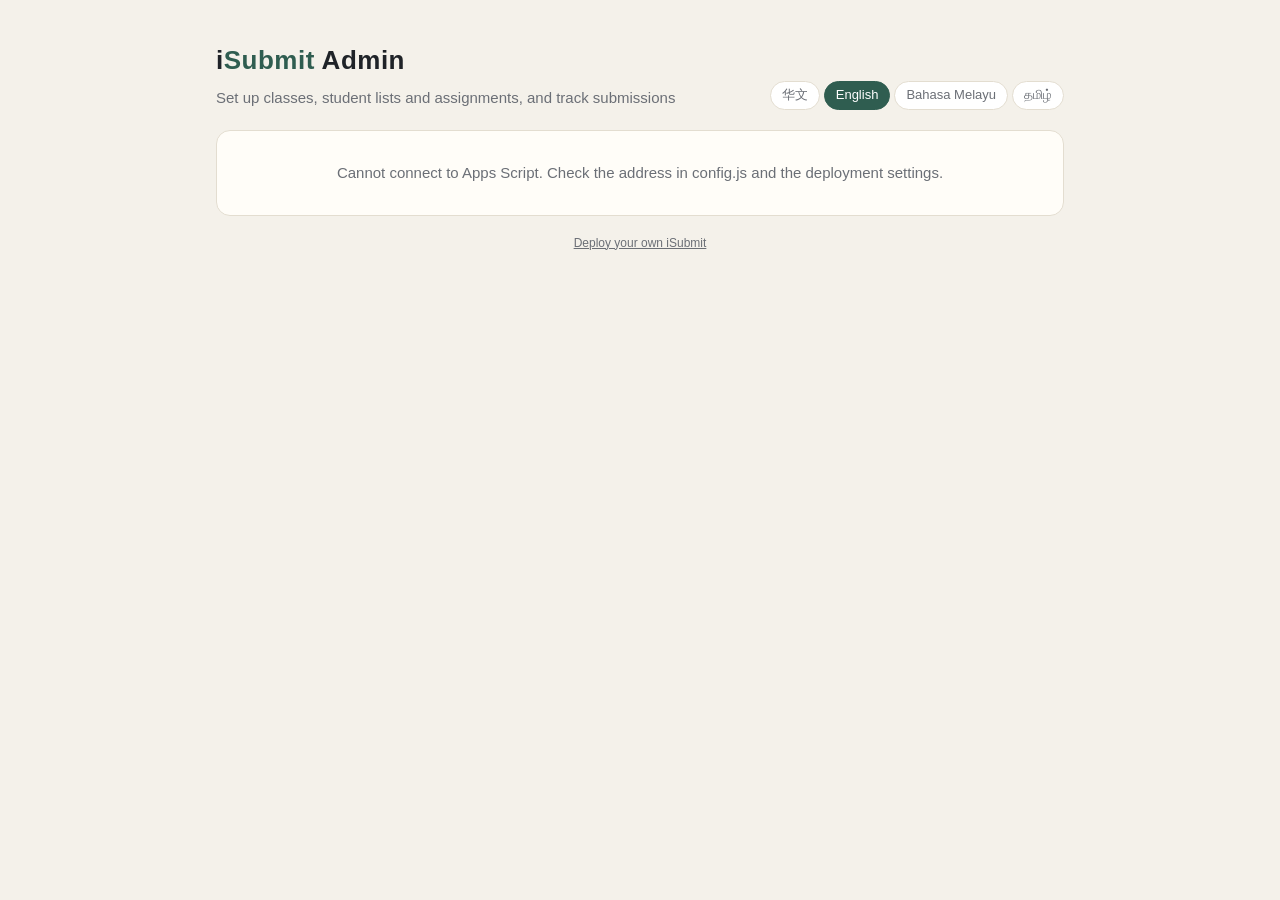
==== commit 718b712f: "页面底部加入「部署自己的iSubmit」链接 Co-Authored-By: Claude Opus 5.5 <noreply@anthropic.com> Claude-Session: https" ====
--- a/admin.html
+++ b/admin.html
@@ -136,6 +136,8 @@
       <span id="saveMsg" class="hint"></span>
     </div>
   </div>
+
+  <footer><a class="source" href="https://github.com/MrWengKB/iSubmit" target="_blank" rel="noopener" data-i18n="footer.deploy">部署自己的iSubmit</a></footer>
 </main>
 
 <script src="config.js"></script>
@@ -382,12 +384,16 @@
 // ---------------- 提交情况 ----------------
 function buildSubsSelect(){
   const sel=$('subAssign'); const prev=sel.value; sel.innerHTML='';
-  if(!data.assignments.length){
+  // 每个「班级 / 作业」组合一个选项，按班级排列
+  const pairs=[];
+  data.classes.forEach(c=>data.assignments.forEach(a=>{ if(a.classIds.includes(c.id)) pairs.push({c,a}); }));
+  if(!pairs.length){
     sel.append(el('option',{value:''},t('a.noAssignOpt'))); sel.disabled=true;
   } else {
     sel.disabled=false;
-    data.assignments.forEach(a=>sel.append(el('option',{value:a.id},(a.name||t('a.unnamed'))+(a.open?'':t('a.closedSuffix')))));
-    if(data.assignments.some(a=>a.id===prev)) sel.value=prev;
+    pairs.forEach(({c,a})=>sel.append(el('option',{value:c.id+'|'+a.id},
+      (c.name||t('a.unnamedClass'))+' / '+(a.name||t('a.unnamed'))+(a.open?'':t('a.closedSuffix')))));
+    if(pairs.some(({c,a})=>c.id+'|'+a.id===prev)) sel.value=prev;
   }
   const L=$('links'); L.innerHTML='';
   if(meta.rootUrl) L.append(el('a',{href:meta.rootUrl,target:'_blank',rel:'noopener'},t('a.openRoot')));
@@ -397,13 +403,14 @@
 $('subRefresh').onclick=loadSubs;
 
 async function loadSubs(){
-  const id=$('subAssign').value;
-  if(!data.assignments.length){ subsState={kind:'none'}; return paintSubs(); }
-  if(!id) return;
+  const val=$('subAssign').value;
+  if(!val){ subsState={kind:'none'}; return paintSubs(); }
+  const [cid, id]=val.split('|');
   subsState={kind:'loading'}; paintSubs();
   let r;
   try{ r=await adminApi('adminSubmissions',{assignmentId:id}); }catch(e){ return; }
-  if($('subAssign').value!==id) return;   // 用户已切换到别的作业
+  if($('subAssign').value!==val) return;   // 用户已切换到别的选项
+  if(r.ok) r.classes=r.classes.filter(c=>c.id===cid);   // 只显示选中的班级
   subsState = r.ok ? {kind:'data', r} : {kind:'err', raw:r.error};
   paintSubs();
 }
--- a/style.css
+++ b/style.css
@@ -37,6 +37,8 @@
 .loading{color:var(--muted);text-align:center;padding:30px 0}
 footer{text-align:center;color:var(--muted);font-size:12px;margin-top:18px}
 a{color:var(--accent)}
+footer a.source{color:var(--muted)}
+footer a.source:hover{color:var(--accent)}
 @media (max-width:520px){.row{grid-template-columns:1fr}}
 .langs{display:flex;gap:4px;flex-wrap:wrap;justify-content:flex-end}
 .langs button{border:1px solid var(--line);background:#fff;border-radius:99px;padding:4px 11px;font-size:13px;color:var(--muted);line-height:1.4}
